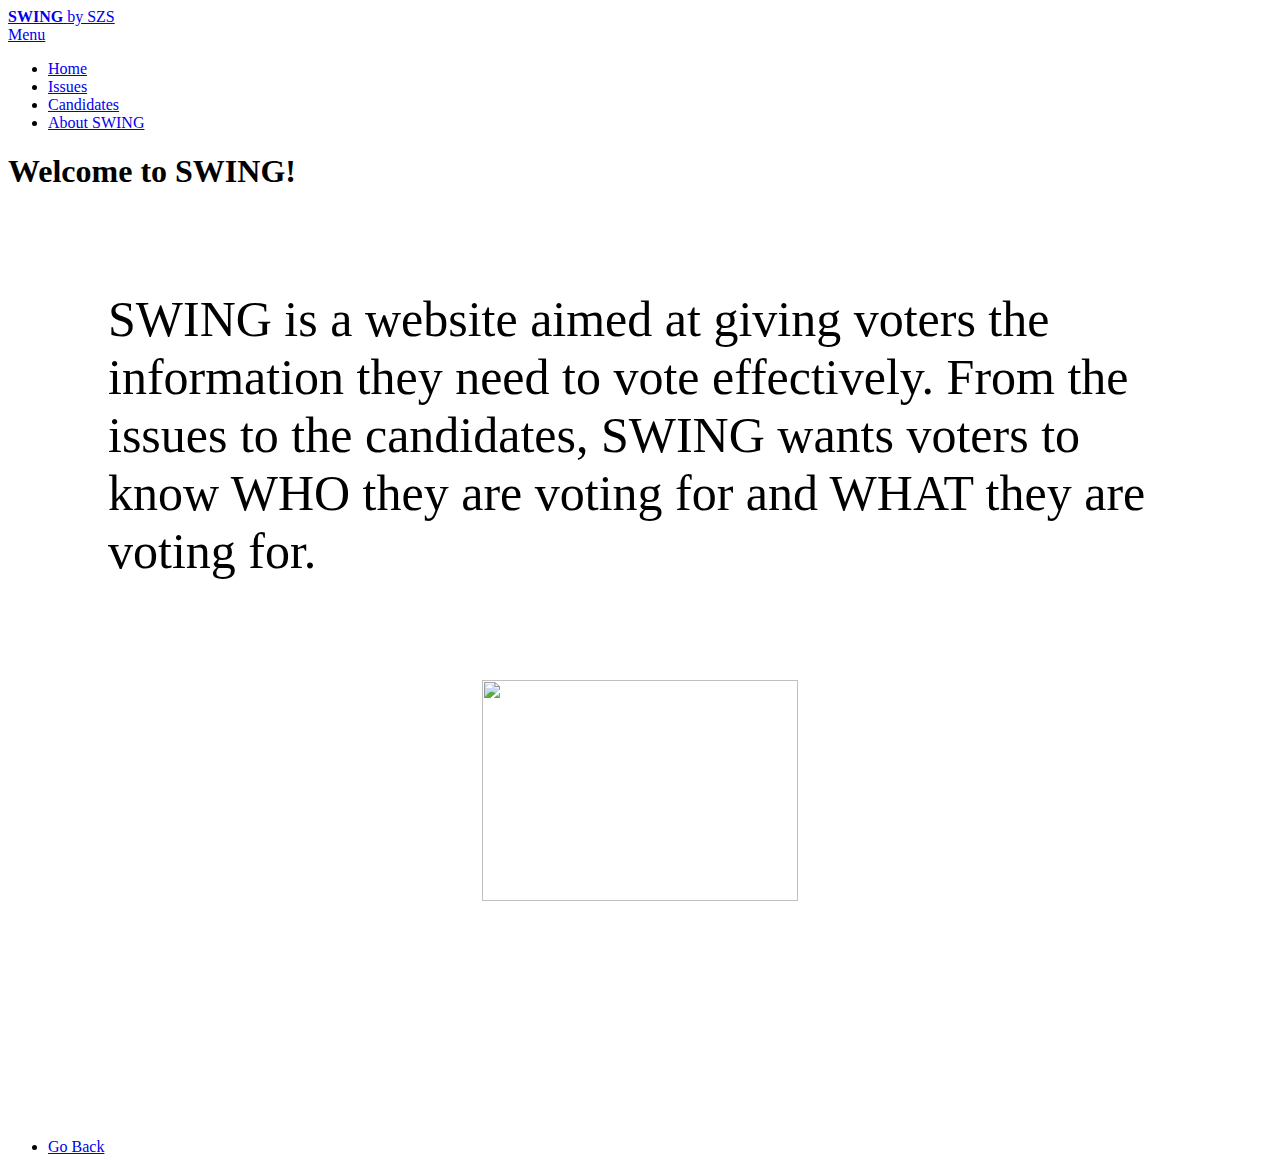
==== app/templates/about.html @ dfd5d6ac "Fourth Commit" ====
<html>

<head>
	<title>SWING</title>
	<meta charset="utf-8" />
	<meta name="viewport" content="width=device-width, initial-scale=1, user-scalable=no" />
	<link rel="stylesheet" href="/static/assets/css/main.css" />
	<noscript><link rel="stylesheet" href="/static/assets/css/noscript.css" /></noscript>
</head>

<body class="is-preload">




	<!-- Wrapper -->
	<div id="wrapper">

		<!-- Header -->
		<header id="header" class="alt">
			<a href="/home" class="logo"><strong>SWING</strong> <span>by SZS</span></a>
			<nav>
				<a href="#menu">Menu</a>
			</nav>
		</header>

		<!--Menu-->
		<nav id="menu">
			<ul class="links">
				<li><a href="/home">Home</a></li>
				<li><a href="/issues">Issues</a></li>
				<li><a href="/candidates">Candidates</a></li>
				<li><a href="/about"> About SWING</a></li>
			</ul>
		</nav>


		<!-- Main -->
		<div id="main" class="alt">

			<!-- One -->
			<section id="one">
				<div class="inner">
					<header class="major">
						<h1>Welcome to SWING!</h1>
					</header>
				</div>
				<div>
					<p style="font-size:50px; margin:100px" ; text-align="center">SWING is a website aimed at giving voters the information they need to vote effectively. From the issues to the candidates, SWING wants voters to know WHO they are voting for and WHAT they are voting for.</p>
					<p style="text-align:center;"><img width=50% src="/static/images/szs.jpg" alt=""></p>
						
					<!--#Abortion-->
					<!--<div>-->
					<!--	<p>-->
					<!--	<a href= "https://www.ontheissues.org/2020/Elizabeth_Warren_Abortion.htm"> here </a></p></div>-->
					<!--#LGBTQ-->
					<!--<div>-->
					<!--<p>-->
					<!--<a href= "https://www.ontheissues.org/2020/Elizabeth_Warren_Civil_Rights.htm"> here </a></p></div>-->
					<!--#Civil Rights-->
					<!--<div>-->
					<!--<p>-->
					<!--<a href= "https://www.ontheissues.org/2020/Elizabeth_Warren_Civil_Rights.htm"> here </a></p></div>-->
				</div>
				<div class="content">
					<ul class="actions">
						<li><a href="/home" class="button next scrolly">Go Back</a></li>
					</ul>
				</div>

				<form method="post" action=i dk>



				</form>
				<p></p>
				<p></p>
				<p></p>
		</div>
		</section>

	<script src="/static/assets/js/jquery.min.js"></script>
			<script src="/static/assets/js/jquery.scrolly.min.js"></script>
			<script src="/static/assets/js/jquery.scrollex.min.js"></script>
			<script src="/static/assets/js/browser.min.js"></script>
			<script src="/static/assets/js/breakpoints.min.js"></script>
			<script src="/static/assets/js/util.js"></script>
			<script src="/static/assets/js/main.js"></script>


</body>

</html>
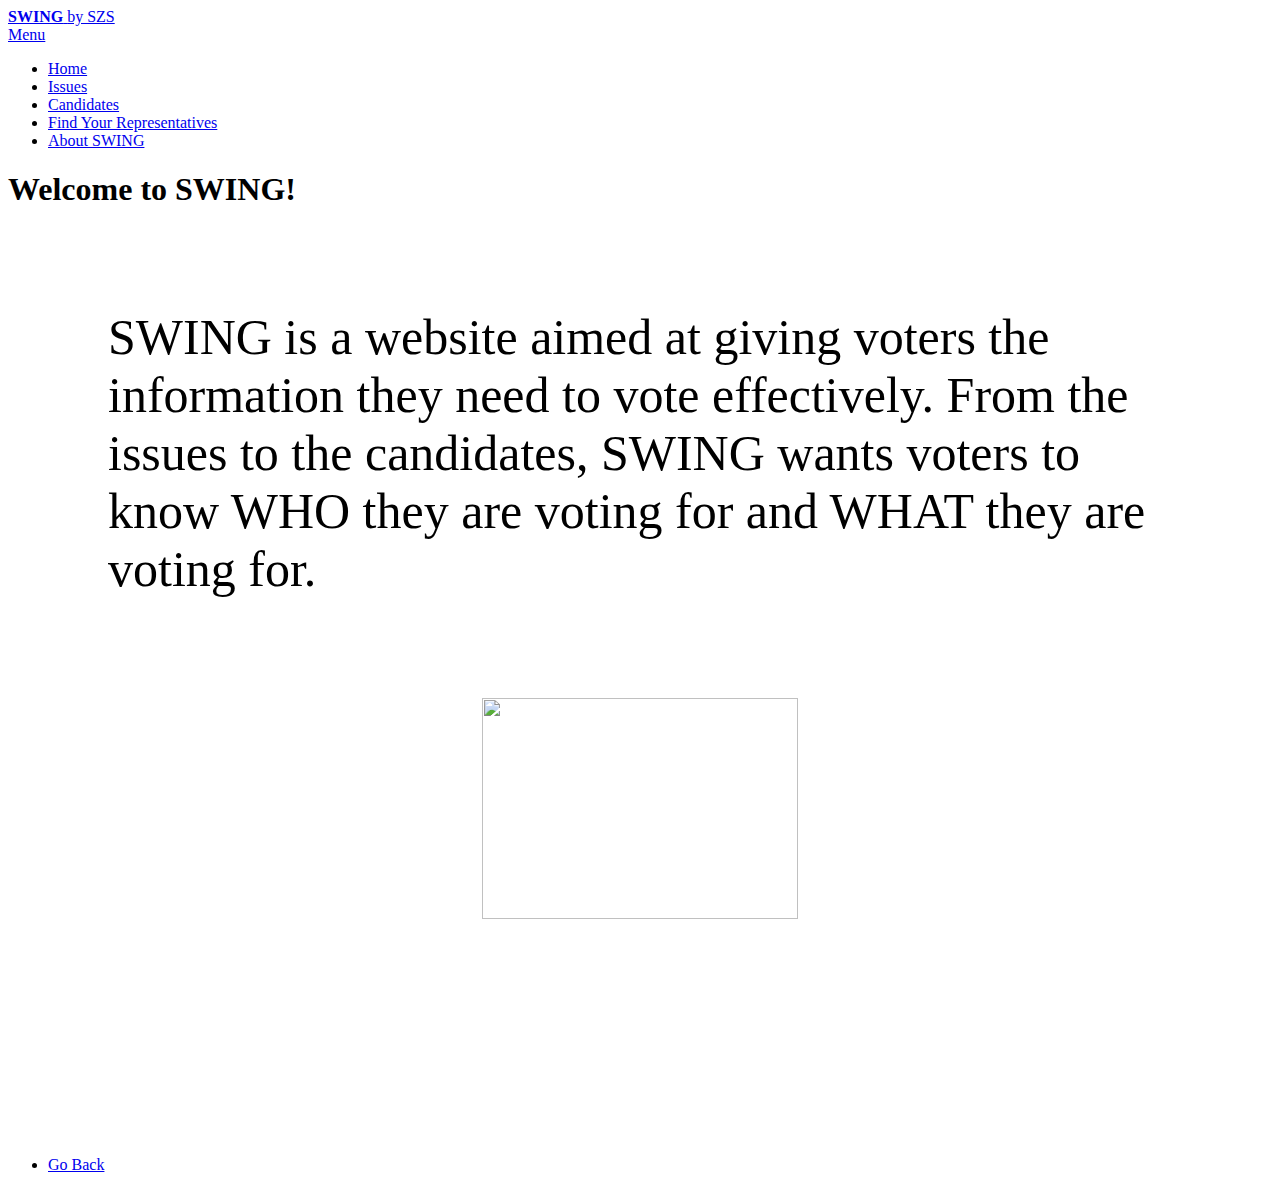
==== commit 02572552: "Fifth Commit" ====
--- a/app/templates/about.html
+++ b/app/templates/about.html
@@ -30,6 +30,7 @@
 				<li><a href="/home">Home</a></li>
 				<li><a href="/issues">Issues</a></li>
 				<li><a href="/candidates">Candidates</a></li>
+				<li><a href="/representatives">Find Your Representatives</a></li>
 				<li><a href="/about"> About SWING</a></li>
 			</ul>
 		</nav>
